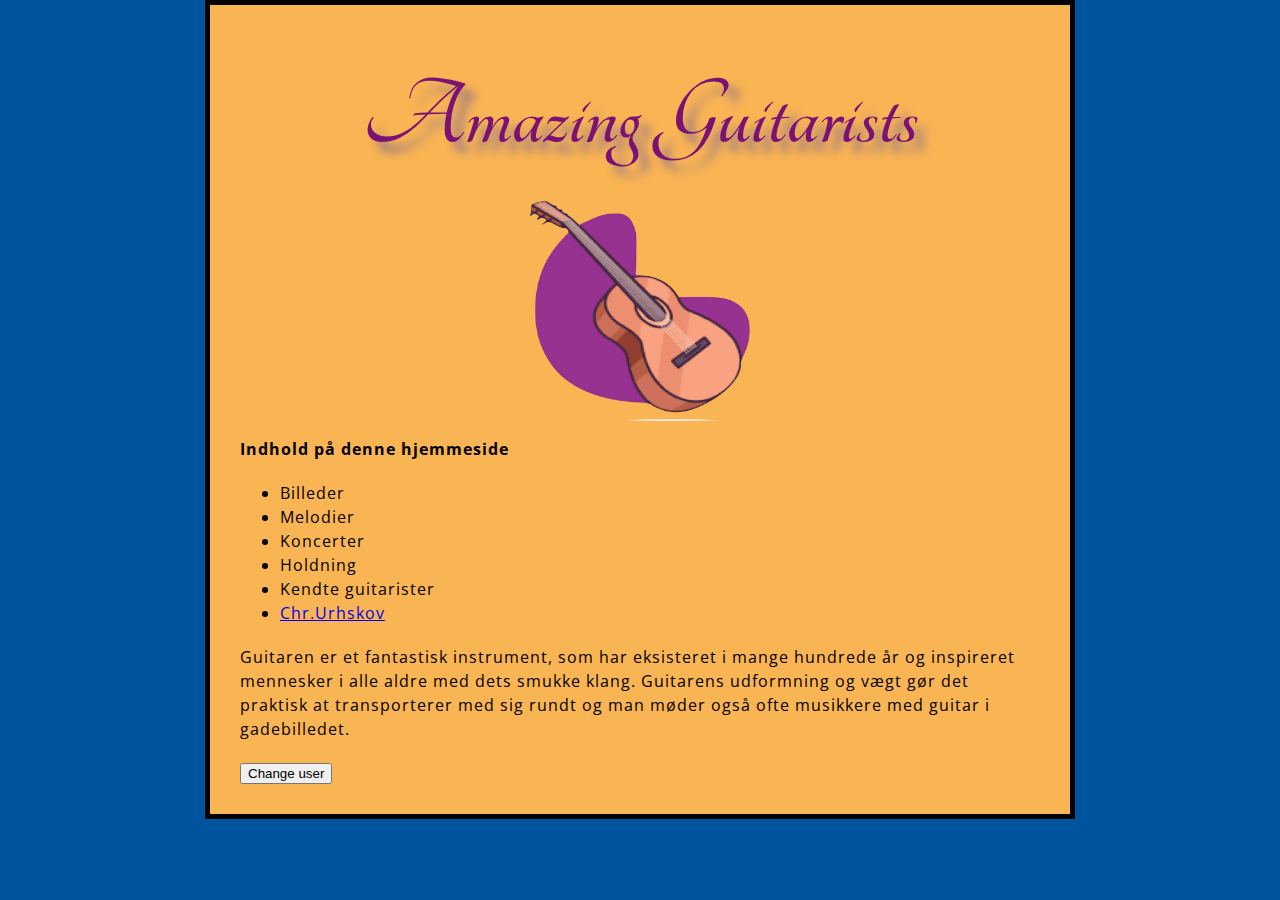
==== index.html @ f5a2b807 "Tilføjer Koncert pkt" ====
<!DOCTYPE html>
<html>
    <head>
        <meta charset="utf-8" />
        <meta name="viewport" content="width=device-width" />
        <link href="styles/style.css" rel="stylesheet"/>
        <link
            href="https://fonts.googleapis.com/css?family=Open+Sans|Tangerine&effect=shadow-multiple"
            rel="stylesheet" />
        <title>My test page</title>
    </head>
    <body>
        <h1>Amazing Guitarists</h1>
        <!-- <img src="images/guitar.png" alt="Guitar drawing" /> -->
        <img src="images/guitarUdenBaggrund.png" alt="Guitar drawing" width="220" height="220"/>
        <p><strong>Indhold på denne hjemmeside</strong></p>
        <ul>
            <li>Billeder</li>
            <li>Melodier</li>
            <li>Koncerter</li>
            <li>Holdning</li>
            <li>Kendte guitarister</li>
            <li>
                <a href="https://guitardk.com/" target="_blank">Chr.Urhskov</a>
            </li>
       </ul>
       <p id="ListDescr">Guitaren er et fantastisk instrument, som har eksisteret i mange hundrede år og inspireret mennesker i alle aldre med dets 
        smukke klang. Guitarens udformning og vægt gør det praktisk at transporterer med sig rundt og man møder også ofte musikkere 
        med guitar i gadebilledet. </p>
        <button>Change user</button>
        <script src="scripts/main.js"></script>
    </body>
</html>
---- styles/style.css ----
/*#ListDescr{
    color: rgb(150, 0, 255);
    width: 500px;
    border: 1px solid black;
    padding: 10px;
}*/

a:hover {
    background-color: yellow;
    color: rgb(255, 0, 0);
}

html {
    font-size: 20px; /* px means "pixels": the base font size is now 10 pixels high */
    font-family: "Open Sans", sans-serif; /* this should be the rest of the output you got from Google Fonts */
    background-color: #00539f;
  }

h1 {
    font-size: 100px;
    font-family: 'Tangerine', serif;
    text-align: center;
    margin: 0;
    padding: 30px;
    color: #7a1175;
    /* color: #00539f; */
    text-shadow: 10px 10px 10px #937488;
}

p, li {
    font-size: 16px;
    line-height: 1.5;
    letter-spacing: 1px;
}

body {
    width: 800px;
    margin: 0 auto;
    background-color: #f9b453;
    padding: 30px 30px;
    border: 5px solid black;
}

img {
    display: block;
    margin: 0 auto;
}
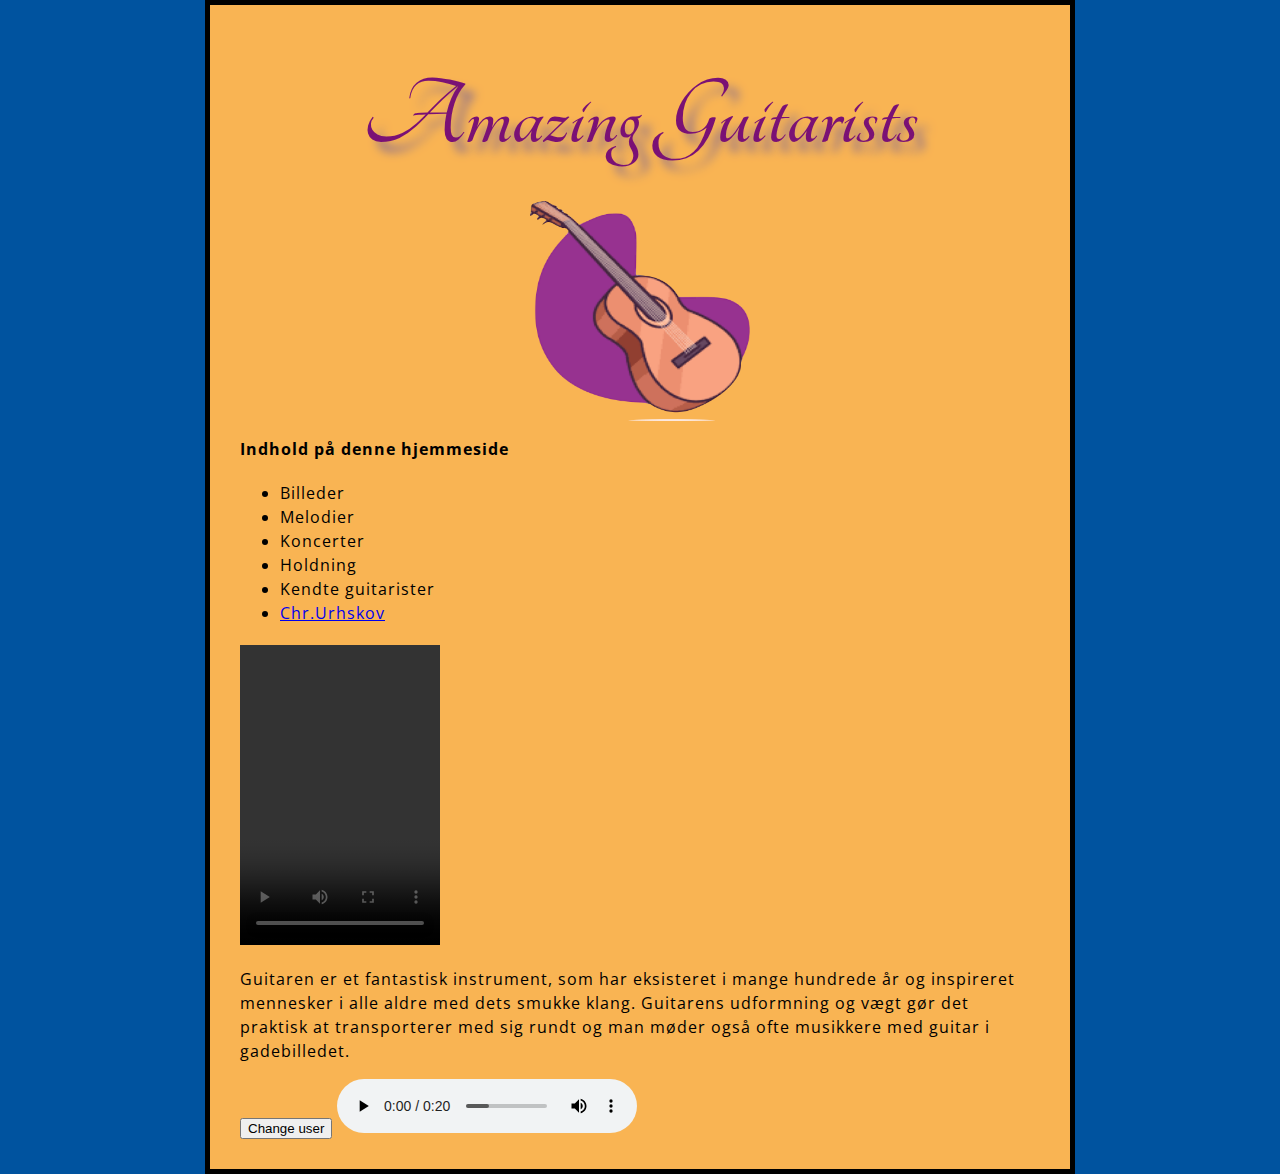
==== commit 7103f526: "Video and sounds" ====
--- a/index.html
+++ b/index.html
@@ -24,10 +24,38 @@
                 <a href="https://guitardk.com/" target="_blank">Chr.Urhskov</a>
             </li>
        </ul>
+
+       <video 
+        controls
+        width="200" height="300">
+        
+        <source src="videos/Practice.mp4" type="video/mp4"/>
+        
+      </video>
+
        <p id="ListDescr">Guitaren er et fantastisk instrument, som har eksisteret i mange hundrede år og inspireret mennesker i alle aldre med dets 
         smukke klang. Guitarens udformning og vægt gør det praktisk at transporterer med sig rundt og man møder også ofte musikkere 
         med guitar i gadebilledet. </p>
+        
+        <!-- <div 
+            class="tenor-gif-embed" 
+            data-postid="20152781" 
+            data-share-method="host" 
+            data-aspect-ratio="1" 
+            data-width="50%">
+            <a href="https://tenor.com/view/kstr-kochstrasse-hannover-agenturleben-agencylife-gif-20152781">
+                Kstr Kochstrasse GIF
+            </a>
+            from <a href="https://tenor.com/search/kstr-gifs">Kstr GIFs</a>
+        </div> 
+            <script type="text/javascript" async src="https://tenor.com/embed.js"></script> -->
+
+        
+
         <button>Change user</button>
         <script src="scripts/main.js"></script>
+        <audio controls loop>
+             <source src="sounds/spanish-classical-guitar.wav">
+        </audio>
     </body>
 </html>
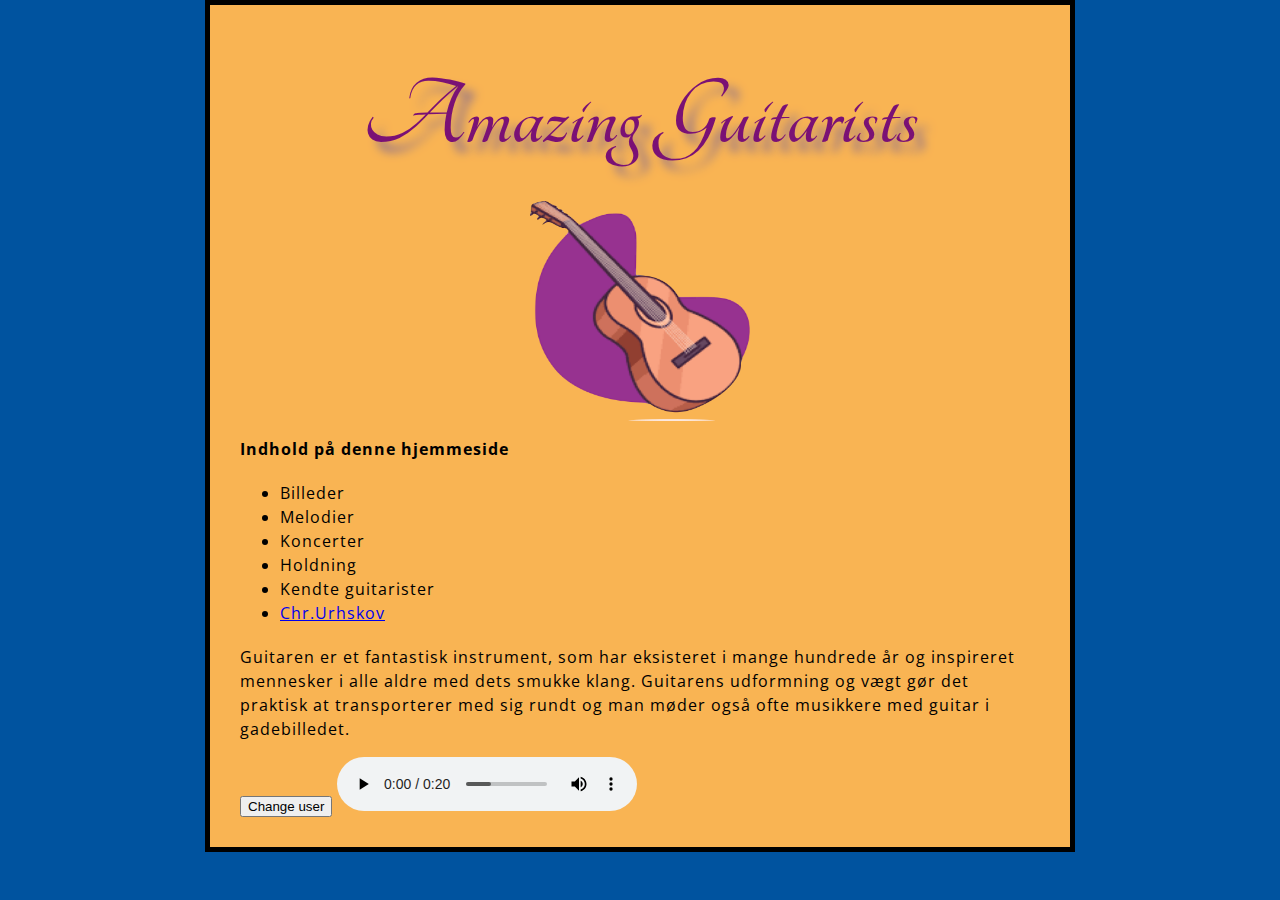
==== commit ddc00cc4: "xxx" ====
--- a/index.html
+++ b/index.html
@@ -25,32 +25,9 @@
             </li>
        </ul>
 
-       <video 
-        controls
-        width="200" height="300">
-        
-        <source src="videos/Practice.mp4" type="video/mp4"/>
-        
-      </video>
-
        <p id="ListDescr">Guitaren er et fantastisk instrument, som har eksisteret i mange hundrede år og inspireret mennesker i alle aldre med dets 
         smukke klang. Guitarens udformning og vægt gør det praktisk at transporterer med sig rundt og man møder også ofte musikkere 
         med guitar i gadebilledet. </p>
-        
-        <!-- <div 
-            class="tenor-gif-embed" 
-            data-postid="20152781" 
-            data-share-method="host" 
-            data-aspect-ratio="1" 
-            data-width="50%">
-            <a href="https://tenor.com/view/kstr-kochstrasse-hannover-agenturleben-agencylife-gif-20152781">
-                Kstr Kochstrasse GIF
-            </a>
-            from <a href="https://tenor.com/search/kstr-gifs">Kstr GIFs</a>
-        </div> 
-            <script type="text/javascript" async src="https://tenor.com/embed.js"></script> -->
-
-        
 
         <button>Change user</button>
         <script src="scripts/main.js"></script>
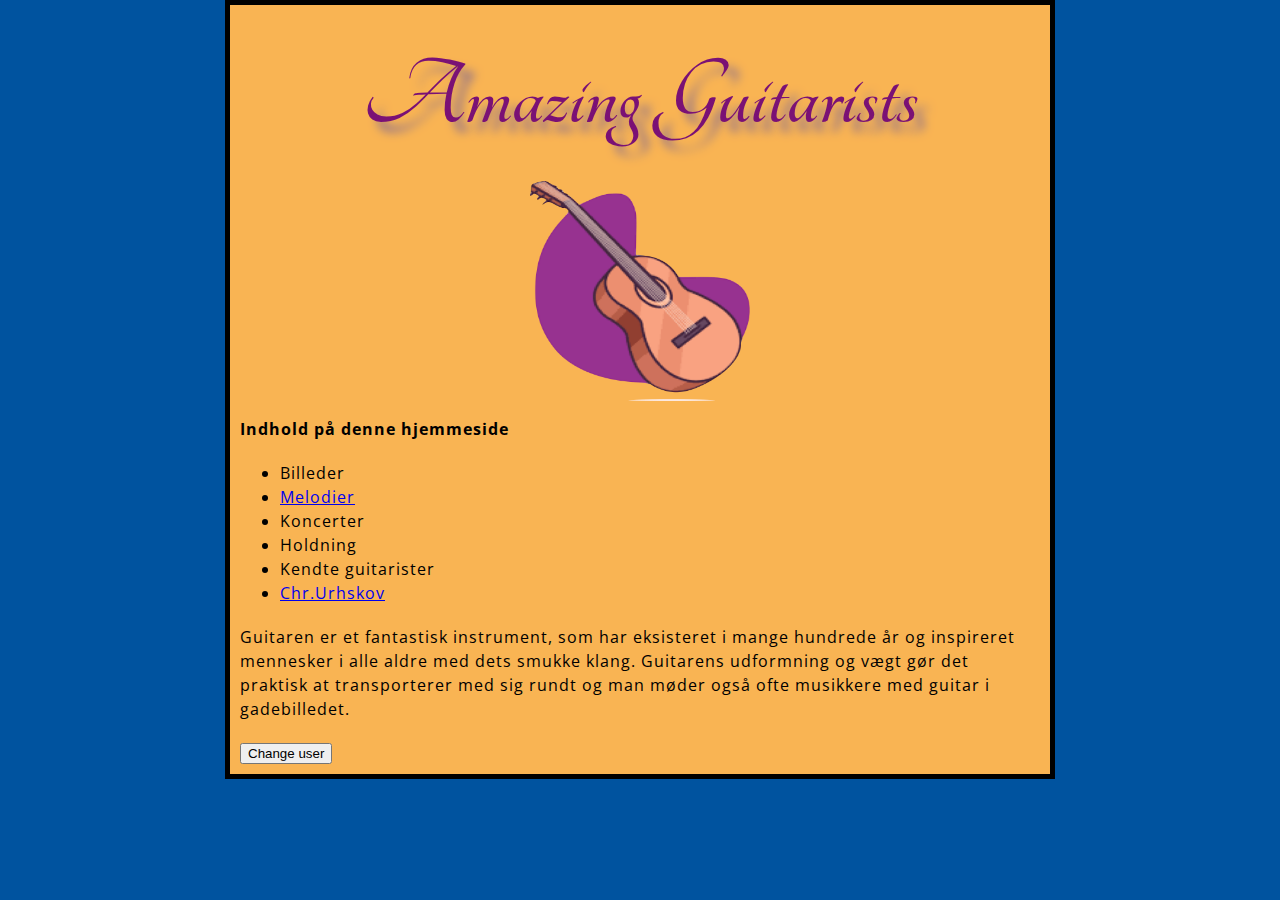
==== commit 83a85f99: "Ny side Melodier tilføjet" ====
--- a/index.html
+++ b/index.html
@@ -16,7 +16,7 @@
         <p><strong>Indhold på denne hjemmeside</strong></p>
         <ul>
             <li>Billeder</li>
-            <li>Melodier</li>
+            <li><a href="melodier.html">Melodier</a></li>
             <li>Koncerter</li>
             <li>Holdning</li>
             <li>Kendte guitarister</li>
@@ -31,8 +31,6 @@
 
         <button>Change user</button>
         <script src="scripts/main.js"></script>
-        <audio controls loop>
-             <source src="sounds/spanish-classical-guitar.wav">
-        </audio>
+
     </body>
 </html>
--- a/styles/style.css
+++ b/styles/style.css
@@ -33,11 +33,15 @@
     letter-spacing: 1px;
 }
 
+#nav {
+    float: left;
+}
+
 body {
     width: 800px;
     margin: 0 auto;
     background-color: #f9b453;
-    padding: 30px 30px;
+    padding: 10px 10px;
     border: 5px solid black;
 }
 
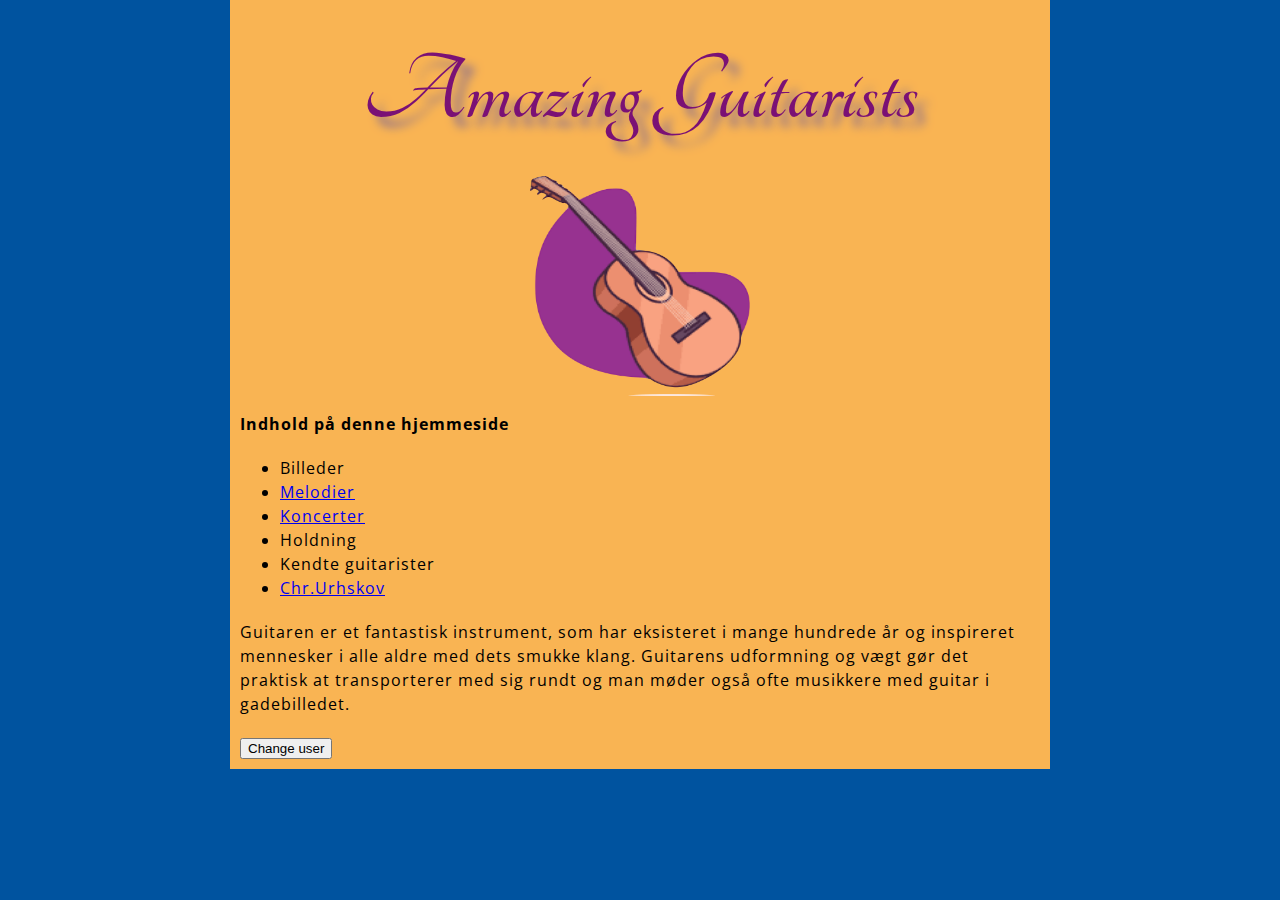
==== commit 39442eb6: "vedeos added" ====
--- a/index.html
+++ b/index.html
@@ -8,6 +8,7 @@
             href="https://fonts.googleapis.com/css?family=Open+Sans|Tangerine&effect=shadow-multiple"
             rel="stylesheet" />
         <title>My test page</title>
+        <script src="scripts/main.js" defer></script>
     </head>
     <body>
         <h1>Amazing Guitarists</h1>
@@ -17,7 +18,7 @@
         <ul>
             <li>Billeder</li>
             <li><a href="melodier.html">Melodier</a></li>
-            <li>Koncerter</li>
+            <li><a href="koncerter.html">Koncerter</a></li>
             <li>Holdning</li>
             <li>Kendte guitarister</li>
             <li>
@@ -30,7 +31,6 @@
         med guitar i gadebilledet. </p>
 
         <button>Change user</button>
-        <script src="scripts/main.js"></script>
 
     </body>
 </html>
--- a/styles/style.css
+++ b/styles/style.css
@@ -33,8 +33,27 @@
     letter-spacing: 1px;
 }
 
+ul {
+    /* float: left; */
+}
+
 #nav {
-    float: left;
+    /* float: left; */
+    border: 1px solid black;
+    width: 30%;
+    padding: 10px;
+}
+
+#videos {
+    border: 1px solid red;
+    height: 200px;
+    width: 60%;
+    padding: 10px;
+    float: right;
+}
+
+#soundsamples {
+    /* border: 1px solid #7a1175; */
 }
 
 body {
@@ -42,11 +61,31 @@
     margin: 0 auto;
     background-color: #f9b453;
     padding: 10px 10px;
-    border: 5px solid black;
+    /* border: 5px solid black; */
 }
 
 img {
     display: block;
     margin: 0 auto;
 }
-  +
+figure {
+    /* border: 1px solid blue; */
+    width: 35%;
+    /* clear: both; */
+    /* float:left; */
+}
+
+audio {
+    width: 80%; 
+}
+
+video {
+    float: left;
+    /* clear: both; */
+}
+
+.Hjem {
+    /* clear: both;
+    float: right; */
+}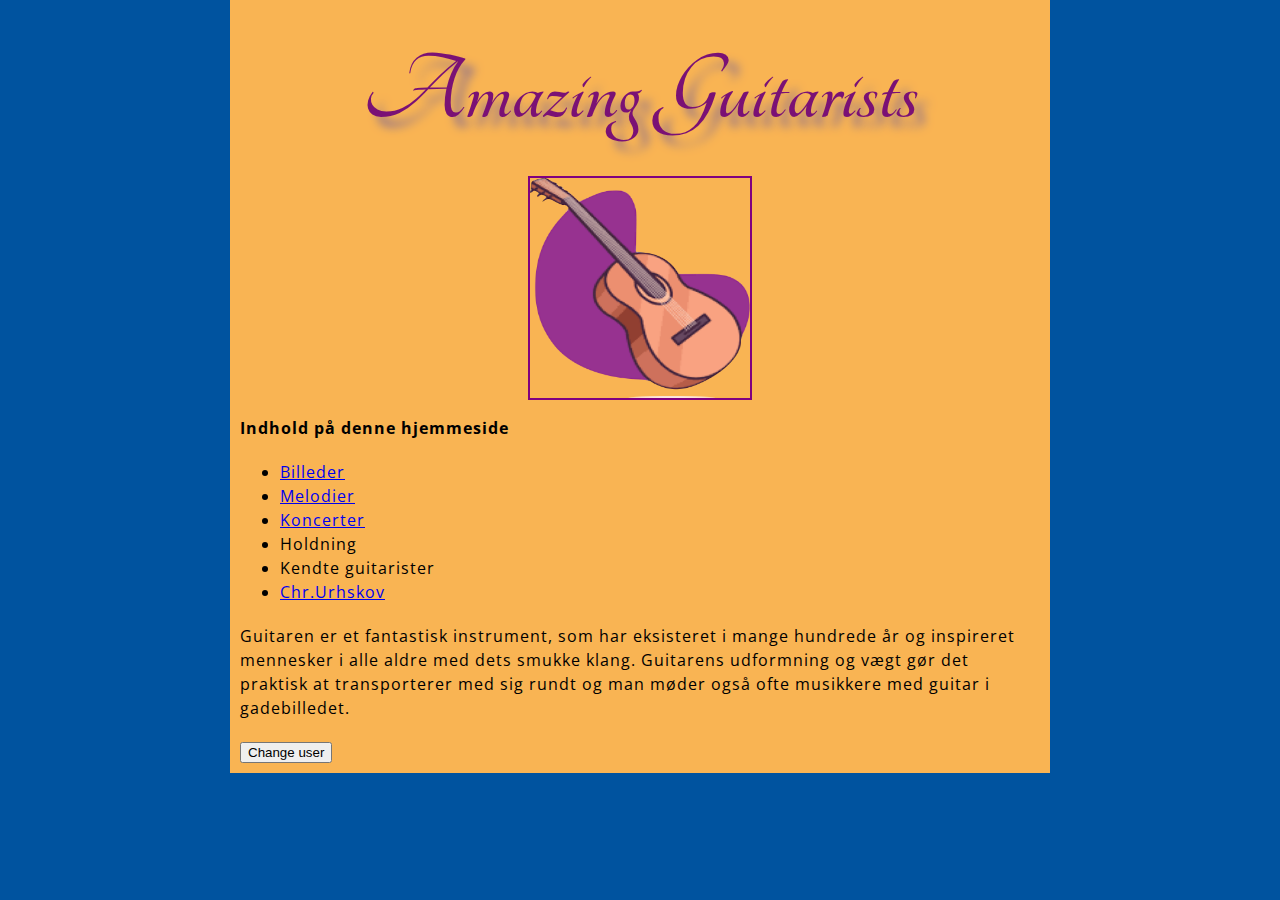
==== commit 942844dd: "side billeder tilføjet med responsive design" ====
--- a/index.html
+++ b/index.html
@@ -16,7 +16,7 @@
         <img src="images/guitarUdenBaggrund.png" alt="Guitar drawing" width="220" height="220"/>
         <p><strong>Indhold på denne hjemmeside</strong></p>
         <ul>
-            <li>Billeder</li>
+            <li><a href="billeder.html">Billeder</a></li>
             <li><a href="melodier.html">Melodier</a></li>
             <li><a href="koncerter.html">Koncerter</a></li>
             <li>Holdning</li>
--- a/styles/style.css
+++ b/styles/style.css
@@ -22,6 +22,8 @@
     text-align: center;
     margin: 0;
     padding: 30px;
+    /* width: 600px; */
+    min-width: 600px;
     color: #7a1175;
     /* color: #00539f; */
     text-shadow: 10px 10px 10px #937488;
@@ -34,19 +36,24 @@
 }
 
 ul {
+    /* background-image: linear-gradient(red, yellow); */
+    /* background: url("guitar.jpg") center no-repeat; */
+    /* background-image: url("guitar-shop 355x142.jpg"); */
+    /* background-image: url("../images/responsive/guitar-shop\ 355x142.jpg"); */
+    /* background-color: yellow; */
     /* float: left; */
 }
 
 #nav {
     /* float: left; */
-    border: 1px solid black;
+    /* border: 1px solid black; */
     width: 30%;
     padding: 10px;
 }
 
 #videos {
     border: 1px solid red;
-    height: 200px;
+    height: 230px;
     width: 60%;
     padding: 10px;
     float: right;
@@ -57,16 +64,69 @@
 }
 
 body {
+    /* border: 4px solid red; */
+    /* width: 100%; */
     width: 800px;
-    margin: 0 auto;
+    margin: auto;
     background-color: #f9b453;
     padding: 10px 10px;
     /* border: 5px solid black; */
 }
 
+body.billeder {
+    /* width: 100%; */
+    max-width: 100%;
+}
+
+/* #headerId {
+    border: 5px solid black;
+    background-image: url("guitar.png");
+} */
+
+header {
+    /* clear: both; */
+    /* float:left ; */
+    /* border: 2px solid green; */
+    margin: 0 auto;
+    /* padding: 20px; */
+    /* background-size:auto; */
+    /* width: 600px; */
+    /* width: 800px; */
+    max-width: 800vw;
+    background: url("../images/responsive/guitar-shop\ 355x142.jpg") center; /*no-repeat*/ 
+    /* background-image: url("../images/responsive/guitar-shop\ 355x142.jpg"); */
+    height: 120px;
+}
+
 img {
+    border: 2px solid purple;
     display: block;
     margin: 0 auto;
+    max-width: 100%;
+}
+
+#billeder {
+    border: 1px solid black;
+    /* width: 800px; */
+    width: 100%;
+    max-width: 900px;
+    /* margin: 0 auto; */
+    background: no-repeat center;
+}
+
+#guitarShopImg {
+    display: block;
+    margin: 0 auto;
+    /* width: 800px; */
+    max-width: 100%;
+}
+
+picture {
+    /* border: 1px solid #937488; */
+    display: block;
+    margin: 0 auto;
+    max-width: 100%;
+    padding: 20px;
 }
 
 figure {
@@ -82,6 +142,7 @@
 
 video {
     float: left;
+    padding: 20px;
     /* clear: both; */
 }
 
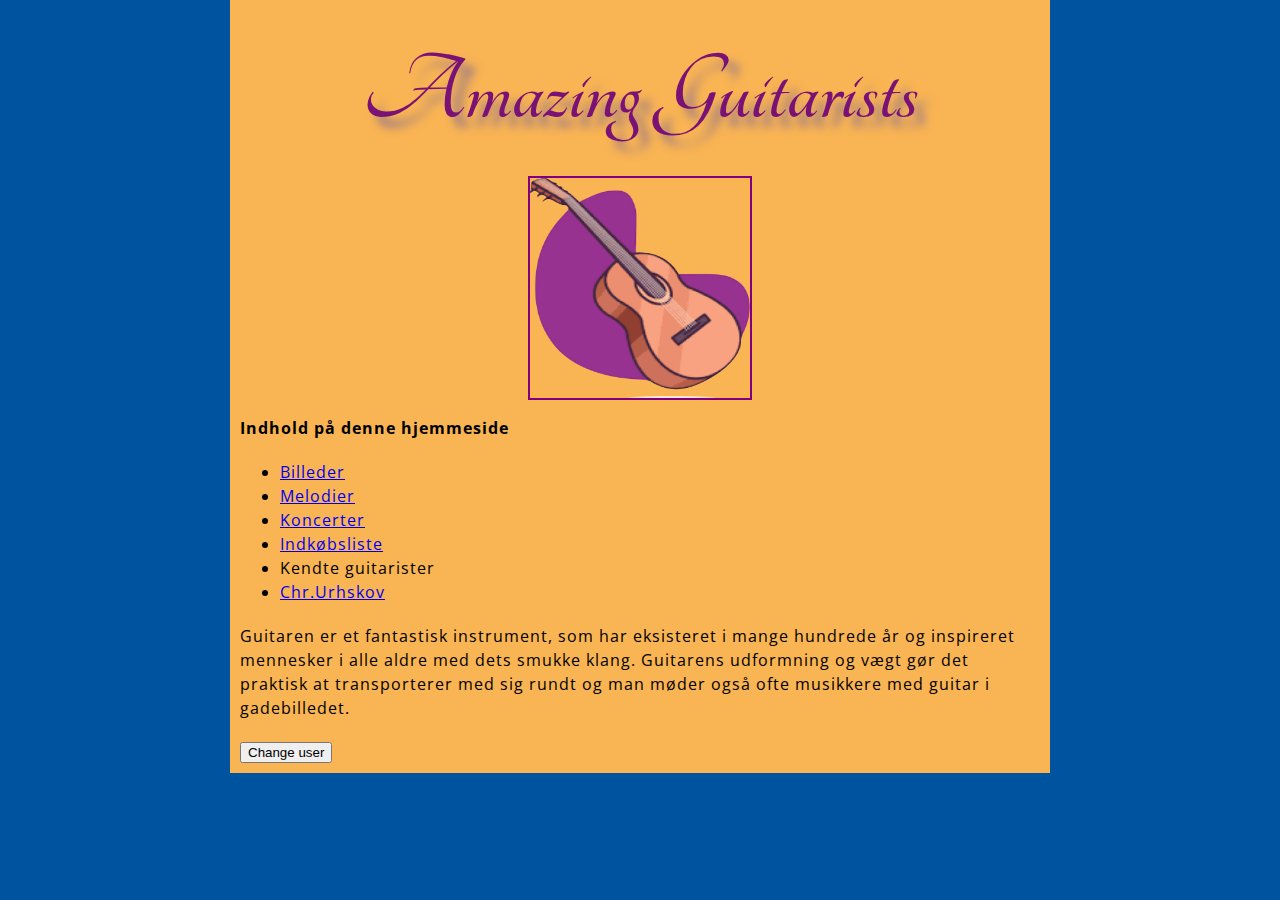
==== commit 482cfeeb: "Shopping-list tilføjet" ====
--- a/index.html
+++ b/index.html
@@ -19,7 +19,7 @@
             <li><a href="billeder.html">Billeder</a></li>
             <li><a href="melodier.html">Melodier</a></li>
             <li><a href="koncerter.html">Koncerter</a></li>
-            <li>Holdning</li>
+            <li><a href="shopping-list.html">Indkøbsliste</a></li>
             <li>Kendte guitarister</li>
             <li>
                 <a href="https://guitardk.com/" target="_blank">Chr.Urhskov</a>
